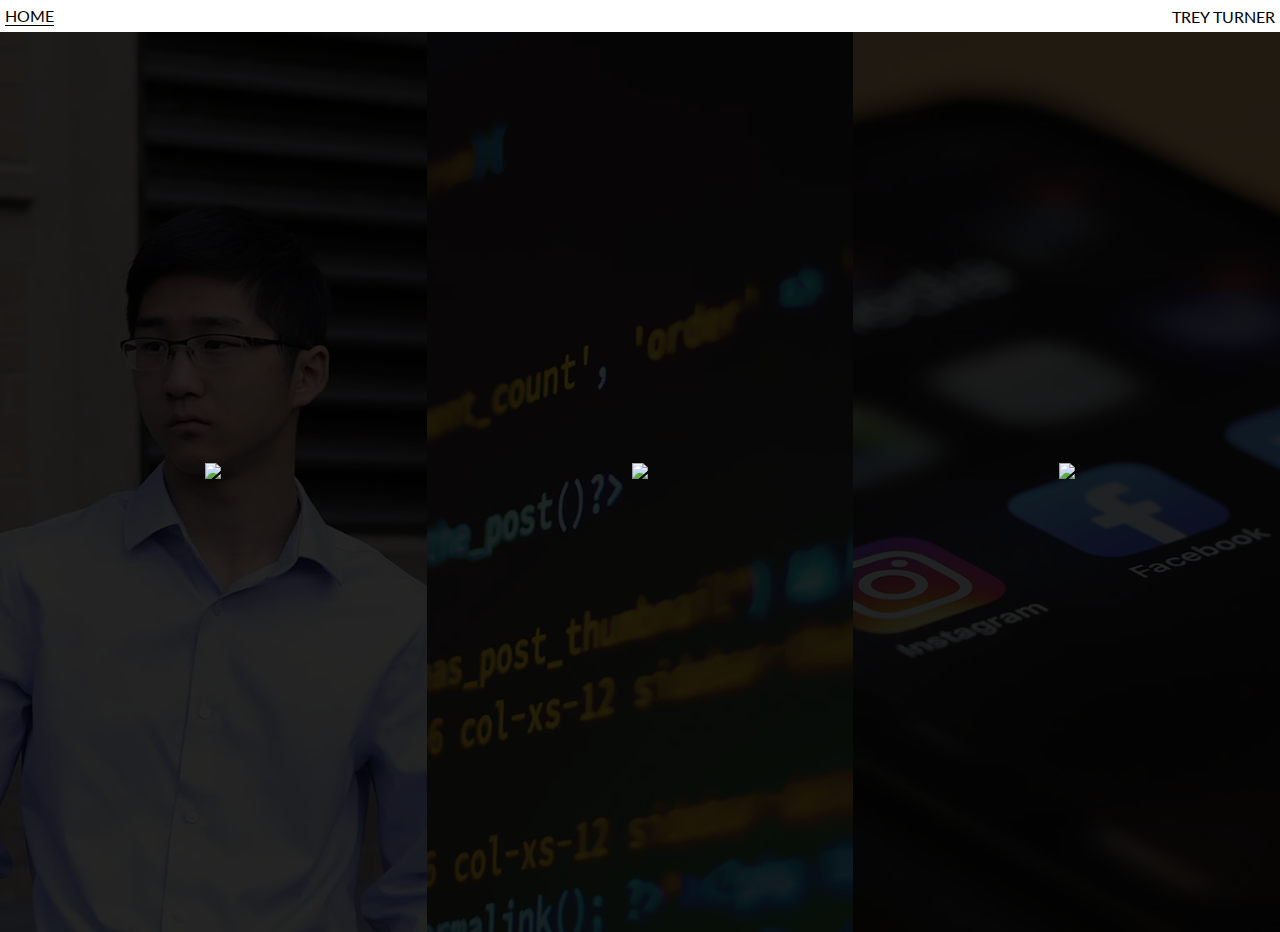
==== index.html @ 96c8ab85 "init commit" ====
<!DOCTYPE html>
<html>

<head>
    <meta charset="utf-8" />
    <meta name="author" content="Trey Turner" />
    <meta name="description" content="Trey Turner's portfolio website made using HTML5, CSS3, and JavaScript" />
    <meta name="keywords"
        content="UNL, Trey Turner, CSS, CSS3, HTML, HTML5, JavaScript, Trey Turner Portfolio, Portfolio, Web Development, Coding, Programming" />
    <title>Trey's Portfolio | Home</title>
    <link rel="preconnect" href="https://fonts.gstatic.com">
    <link href="https://fonts.googleapis.com/css2?family=Lato&display=swap" rel="stylesheet">
    <link rel="stylesheet" media="only screen and (orientation: landscape)" href="landscapeStyles.css">
    <link rel="stylesheet" media="only screen and (orientation: portrait)" href="portraitStyles.css">



</head>

<body>
    <div class="mainContainer">
        <div class="topBarNavigation">

            <div class="leftColumn">
                <div class="navigationText activeNavigationText">
                    <a href="index.html">HOME</a>
                </div>
            </div>

            <div class="rightColumn">
                <div class="brand">
                    <p class="brandName">TREY TURNER</p>
                </div>
            </div>
        </div>

        <div class="contentContainer">
            <div class="imagesContainer">

                <!-- About Me -->
                <div class="imageContainer">
                    <!-- Background Image -->
                    <div class="imageBackground" style="background-image: url(assets/images/main/AboutMe.jpg)"></div>

                    <!-- Image Logo -->
                    <div class="homeLogoTextWrapper">
                        <div class="logoContainer">
                            <a href="aboutme.html"><img src="assets/images/Main/Icons/AboutMe.png"></a>
                        </div>
                    </div>
                </div>


                <!-- My Work -->
                <div class="imageContainer">
                    <!-- Background Image -->
                    <div class="imageBackground" style="background-image: url(assets/images/main/MyWork.jpg)"></div>

                    <!-- Image Logo -->
                    <div class="homeLogoTextWrapper">
                        <div class="logoContainer">
                            <a href="mywork.html"><img src="assets/images/Main/Icons/MyWork.png"></a>
                        </div>
                    </div>
                </div>

                <!-- Contact Me -->
                <div class="imageContainer">
                    <!-- Background Image -->
                    <div class="imageBackground" style="background-image: url(assets/images/main/ContactMe.jpg)"></div>

                    <!-- Image Logo -->
                    <div class="homeLogoTextWrapper">
                        <div class="logoContainer">
                            <a href="contactme.html"><img src="assets/images/Main/Icons/ContactMe.png"></a>
                        </div>
                    </div>
                </div>

            </div> <!-- imagesContainer -->
        </div> <!-- contentContainer -->

    </div>
    </div> <!-- mainContainer -->
</body>
<script>
    const portfolioImages = document.querySelectorAll('.imageContainer')

    portfolioImages.forEach(portfolioImage => {
        portfolioImage.addEventListener('mouseover', () => {
            portfolioImage.childNodes[3].classList.add('lightenImage')
        })
    })

    portfolioImages.forEach(portfolioImage => {
        portfolioImage.addEventListener('mouseout', () => {
            portfolioImage.childNodes[3].classList.remove('lightenImage')
        })
    })
</script>

</html>
---- landscapeStyles.css ----
/* Master Styles */

body {
    font-family: 'Lato', sans-serif;
    margin: 0px;
    overflow: hidden;
    height: 100vh;
    width: 100vw;
}

.mainContainer {
    display: grid;
    grid-template-columns: 1fr;
    height: 100%;
    width: 100%;
}

/* Navigation Styles */

.topBarNavigation {
    align-items: center;
    background-color: white;
    display: flex;
    height: 32px;
    justify-content: space-between;
}

.navigationText {
    border-bottom: 1px solid transparent;
    margin-left: 5px;
    transition: border-bottom 0.25s;
}

.navigationText a {
    color: #505050;
    text-decoration: none;
    transition: color 0.25s;
}

.navigationText:hover {
    border-bottom: 1px solid black;
}

.navigationText a:hover {
    color: black;
}

.activeNavigationText {
    border-bottom: 1px solid black;
}

.activeNavigationText a {
    color: black !important;
}

.leftColumn {
    display: flex;
}

.brand {
    font-size: 16px;
    margin-right: 5px;
}

.brandName::selection {
    color: #ad4444;
}

.homeIcon {
    height: 32px;
    width: 32px;
    background-position: center;
    background-repeat: no-repeat;
    background-size: cover;
}

/* Images Container */

.imagesContainer {
    display: grid;
    grid-template-columns: 1fr 1fr 1fr;
}

.imageContainer {
    align-items: center;
    display: flex;
    justify-content: center;
    position: relative;
}

.imageBackground {
    background-position: center;
    background-repeat: no-repeat;
    background-size: cover;
    filter: brightness(15%);
    height: 100vh;
    width: 100%;
}

.homeLogoTextWrapper {
    align-items: center;
    display: flex;
    flex-direction: column;
    font-weight: 600;
    height: 100%;
    justify-content: center;
    padding-left: 100px;
    padding-right: 100px;
    position: absolute;
    text-align: center;
}

.logoContainer img {
    margin-bottom: 20px;
    width: 50%;
}

.logoContainer:hover img {
    transition: 0.25s;
    width: 60%;
}

.subtitle {
    color: white;
    font-size: 40;
    text-decoration: none;
}

.subtitle a {
    color: white;
    font-size: 40;
    text-decoration: none;
}

/* JavaScript Transitions */

.lightenImage {
    filter: brightness(50%);
    transition: 0.5s;
}

.enlargeLogo {
    size: 110%;
    transition: 0.25s;
}

.enlargeInfoBubble {
    size: 110%;
    transition: 0.25s;
}

/* My Work Page Styles */

.backgroundImageContainer {
    align-items: center;
    display: grid;
    grid-template-columns: 1fr;
}

.backgroundShapeContainer {
    background-color: rgba(255, 255, 255, 0.6);
    border-bottom: 0px solid transparent;
    border-color: white;
    border-left: 0px solid transparent;
    border-right: 0px solid transparent;
    border-style: solid;
    border-top: 10px solid white;
    bottom: 0;
    height: 65vh;
    position: absolute;
    width: 100%;
}

.infoBubblesContainer {
    display: grid;
    grid-template-columns: 1fr 1fr 1fr;
}

.infoBubbles {
    display: flex;
    justify-content: center;
    position: relative;
}

.infoBubble {
    background-position: center;
    background-repeat: no-repeat;
    background-size: cover;
    height: 300px;
    margin-bottom: 50%;
    width: 300px;
}

.infoBubbleHeader {
    align-items: center;
    display: flex;
    font-weight: 600;
    font-size: 30px;
    justify-content: center;
    padding-top: 105%;
}

.infoBubbleSubtitle {
    display: flex;
    font-weight: 400;
    font-size: 1vw;
    justify-content: center;
    margin-top: 5%;
    text-align: center;
}

 ul {
     display: grid;
     font-size: 1vw;
     grid-column-gap: 2vw;
     grid-template-columns: 1fr 1fr;
     justify-content: center;
}

.myWorkListNav {
    border-bottom: 1px solid transparent;
    color: #505050;
    text-decoration: none;
    transition: border-bottom 0.25s;
}

.myWorkListNav:hover {
    border-bottom: 1px solid black;
    color: black;
}

/* Contact Me Styles */

.networkContainer {
    display: flex;
    justify-content: center;
    padding-top: 5%;
}

.networkLogos {
    position: relative;
}

.networkLogo {
    background-position: center;
    background-repeat: no-repeat;
    background-size: cover;
    height: 125px;
    width: 125px;
}

.networkLogo:hover {
    height: 150px;
    transition: 0.15s;
    width: 150px;
}

.logoWrapper {
    display: flex;
}

.contactMeHeader {
    display: flex;
    color: black;
    font-size: 72px;
    font-weight: 600;
    justify-content: center;
    opacity: 0.8;
}

.contactMeSubtitle {
    align-items: center;
    display: flex;
    font-weight: 400;
    font-size: 20px;
    justify-content: center;
    line-height: 200%;
    opacity: 0.8;
    padding-top: 1.5%;
    text-align: center;
}
---- portraitStyles.css ----
/* Master Styles */

body {
    font-family: 'Lato', sans-serif;
    height: 100%;
    margin: 0px;
    overflow-x: hidden;
    width: 100%;
}

.mainContainer {
    display: grid;
    grid-template-rows: 1fr;
    height: 100%;
    width: 100%;
}

/* Navigation Styles */

.topBarNavigation {
    align-items: center;
    background-color: white;
    display: flex;
    height: 32px;
    justify-content: space-between;
}

.navigationText {
    border-bottom: 1px solid transparent;
    margin-left: 5px;
    transition: border-bottom 0.25s;
}

.navigationText a {
    color: #8a8a8a;
    text-decoration: none;
    transition: color 0.25s;
}

.navigationText:hover {
    border-bottom: 1px solid black;
}

.navigationText a:hover {
    color: black;
}

.activeNavigationText {
    border-bottom: 1px solid black;
}

.activeNavigationText a {
    color: black !important;
}

.leftColumn {
    display: flex;
}

.brand {
    font-size: 16px;
    margin-right: 5px;
}

.brandName::selection {
    color: #ad4444;
}

.homeIcon {
    height: 32px;
    width: 32px;
    background-position: center;
    background-repeat: no-repeat;
    background-size: cover;
}

/* Images Container */

.imagesContainer {
    display: grid;
    grid-template-rows: 1fr 1fr 1fr;
}

.imageContainer {
    align-items: center;
    display: flex;
    position: relative;
    justify-content: center;
}

.imageBackground {
    background-position: center;
    background-repeat: no-repeat;
    background-size: cover;
    filter: brightness(15%);
    height: 100vh;
    width: 100%;
}

.homeLogoTextWrapper {
    align-items: center;
    display: flex;
    flex-direction: column;
    font-weight: 600;
    height: 100%;
    justify-content: center;
    padding-left: 100px;
    padding-right: 100px;
    position: absolute;
    text-align: center;
    top: 0;
}

.logoContainer img {
    margin-bottom: 20px;
    width: 25%;
}

.logoContainer:hover img {
    transition: 0.25s;
    width: 35%;
}

.subtitle {
    color: white;
    font-size: 60;
    text-decoration: none;
}

.subtitle a {
    color: white;
    font-size: 40;
    text-decoration: none;
}

/* JavaScript Transitions */

.lightenImage {
    filter: brightness(50%);
    transition: 0.5s;
}

.enlargeLogo {
    size: 110%;
    transition: 0.25s;
}

.enlargeInfoBubble {
    size: 110%;
    transition: 0.25s;
}

/* My Work Page Styles */

.backgroundImageContainer {
    align-items: center;
    display: flex;
    height: 100vh;
}

.backgroundShapeContainer {
    background-color: rgba(255, 255, 255, 0.6);
    border-bottom: 0px solid transparent;
    border-left: 0px solid transparent;
    border-right: 0px solid transparent;
    border-top: 10px solid white;
    height: 80vh;
    bottom: 0;
    position: absolute;
    width: 100%;
}

.infoBubblesContainer {
    align-items: center;
    display: flex;
    justify-content: space-around;
    padding-bottom: 60%;
}

.infoBubbles {
    position: relative;
}

.infoBubble {
    background-position: center;
    background-repeat: no-repeat;
    background-size: cover;
    height: 25vw;
    width: 25vw;
}

.infoBubbleHeader {
    align-items: center;
    display: flex;
    font-weight: 600;
    font-size: 24px;
    justify-content: center;
    text-align: center;
    padding-top: 105%;
}

.myWorkListNav {
    border-bottom: 1px solid transparent;
    color: #505050;
    text-decoration: none;
    transition: border-bottom 0.25s;
}

.myWorkListNav:hover {
    border-bottom: 1px solid black;
    color: black;
}

.infoBubbleSubtitle {
    display: flex;
    font-weight: 400;
    font-size: 14px;
    justify-content: center;
    margin-top: 15%;
    text-align: center;
}

/* Contact Me Styles */

.networkContainer {
    display: flex;
    justify-content: center;
    padding-top: 5%;
}

.networkLogos {
    position: relative;
}

.networkLogo {
    background-position: center;
    background-repeat: no-repeat;
    background-size: cover;
    height: 15vh;
    width: 15vw;
}

.networkLogo:hover {
    height: 17.5vh;
    transition: 0.1s;
    width: 17.5vw;
}

.contactMeHeader {
    display: flex;
    color: black;
    font-size: 72px;
    font-weight: 600;
    justify-content: center;
    opacity: 0.8;
}

.contactMeSubtitle {
    align-items: center;
    display: flex;
    font-weight: 400;
    font-size: 20px;
    justify-content: center;
    line-height: 200%;
    opacity: 0.8;
    padding-top: 1.5%;
    text-align: center;
}
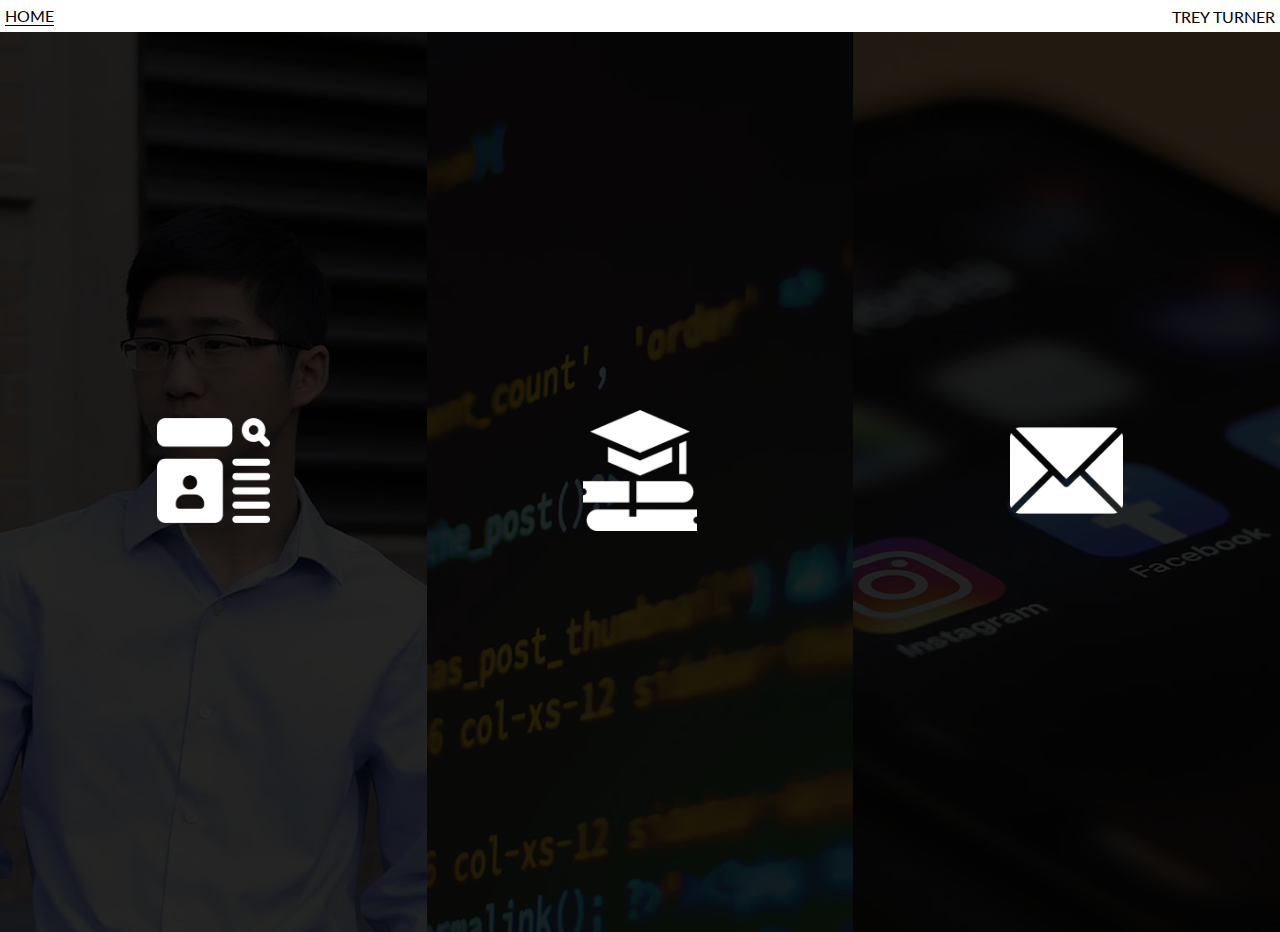
==== commit 86043e89: "Made the path references to icons more consistent" ====
--- a/index.html
+++ b/index.html
@@ -45,7 +45,7 @@
                     <!-- Image Logo -->
                     <div class="homeLogoTextWrapper">
                         <div class="logoContainer">
-                            <a href="aboutme.html"><img src="assets/images/Main/Icons/AboutMe.png"></a>
+                            <a href="aboutme.html"><img src="assets/images/main/icons/AboutMe.png"></a>
                         </div>
                     </div>
                 </div>
@@ -59,7 +59,7 @@
                     <!-- Image Logo -->
                     <div class="homeLogoTextWrapper">
                         <div class="logoContainer">
-                            <a href="mywork.html"><img src="assets/images/Main/Icons/MyWork.png"></a>
+                            <a href="mywork.html"><img src="assets/images/main/icons/MyWork.png"></a>
                         </div>
                     </div>
                 </div>
@@ -72,7 +72,7 @@
                     <!-- Image Logo -->
                     <div class="homeLogoTextWrapper">
                         <div class="logoContainer">
-                            <a href="contactme.html"><img src="assets/images/Main/Icons/ContactMe.png"></a>
+                            <a href="contactme.html"><img src="assets/images/main/icons/ContactMe.png"></a>
                         </div>
                     </div>
                 </div>
